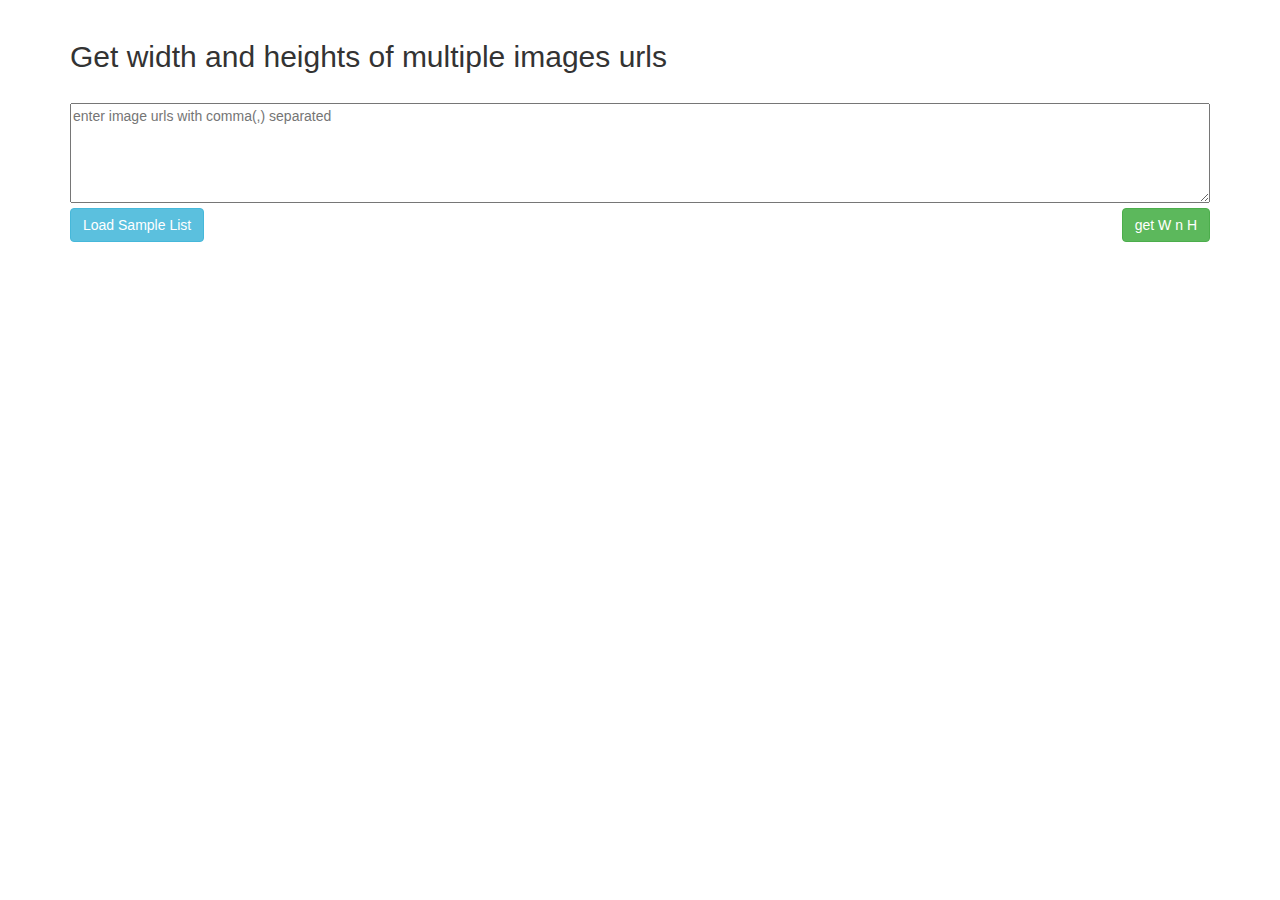
==== js_plugs/img_WnH.html @ 545b42a1 "Create img_WnH.html" ====
<!DOCTYPE html>
<html lang="en">
<head>
  <title>get width and heights of multiple images urls</title>
  <meta charset="utf-8">
  <meta name="viewport" content="width=device-width, initial-scale=1">
  <link rel="stylesheet" href="https://maxcdn.bootstrapcdn.com/bootstrap/3.4.0/css/bootstrap.min.css">
  <script src="https://ajax.googleapis.com/ajax/libs/jquery/3.3.1/jquery.min.js"></script>
  <script src="https://maxcdn.bootstrapcdn.com/bootstrap/3.4.0/js/bootstrap.min.js"></script>
</head>
<body>

<div class="container">
<br>
<h2>Get width and heights of multiple images urls</h2>
  <br>
<textarea placeholder="enter image urls with comma(,) separated" style="width:100%; height:100px"></textarea><br>
<div>
	<button class="btn btn-info pull-left" id="sampleListTest">Load Sample List</button>  &nbsp;&nbsp;&nbsp; 
	<button class="btn btn-success pull-right">get W n H</button>    
</div><br>
  <table class="table table-bordered" style="display:none">
    <thead>
      <tr>
        <th>url position</th>
        <th>URL</th>
        <th>Width</th>
		<th>Height</th>
      </tr>
    </thead>
    <tbody>     
    </tbody>
  </table>
</div>

</body>
</html>

<link rel="stylesheet" href="https://stackpath.bootstrapcdn.com/bootstrap/4.1.3/css/bootstrap.min.css" integrity="sha384-MCw98/SFnGE8fJT3GXwEOngsV7Zt27NXFoaoApmYm81iuXoPkFOJwJ8ERdknLPMO" crossorigin="anonymous">

<script src="https://code.jquery.com/jquery-2.2.4.min.js" crossorigin="anonymous"></script>

<script>
function getMeta(url ,sn){   
    var img = new Image();
    img.onload = function(){
      $("table").show();
      //console.log(sn+'--'+this.width+' '+ this.height + ''+ img.currentSrc);
	  $("tbody").append("<tr><td>"+sn+"</td><td>"+img.currentSrc+"</td><td>"+this.width+"</td><td>"+ this.height +"</td></tr>")
      
    };
    img.src = url;
}

$("button").click(function(){
	var imgUrls = $("textarea").val();
	//console.log(imgUrls);
	var imgUrlList = imgUrls.split(',');
	console.log(imgUrlList);

	

	for(var i=0; i<imgUrlList.length; i++){
		getMeta(imgUrlList[i], i);
	}
});

$("#sampleListTest").click(function(){
	var imgUrlListSample = [
		'https://engageapp.plus.com.sg/v1/artwork/thematic/filename-1546584379029.png',
		'https://images.pexels.com/photos/248797/pexels-photo-248797.jpeg',
		'https://wallpaperbrowse.com/media/images/soap-bubble-1958650_960_720.jpg',
		'http://spice4life.co.za/wp-content/uploads/2015/03/Road.jpg',
		'https://s3-ap-southeast-1.amazonaws.com/link-cmp-prod-uploads/email_artwork/art-work.png'
	   ];
	$("textarea").val(imgUrlListSample);
})

			
			</script>
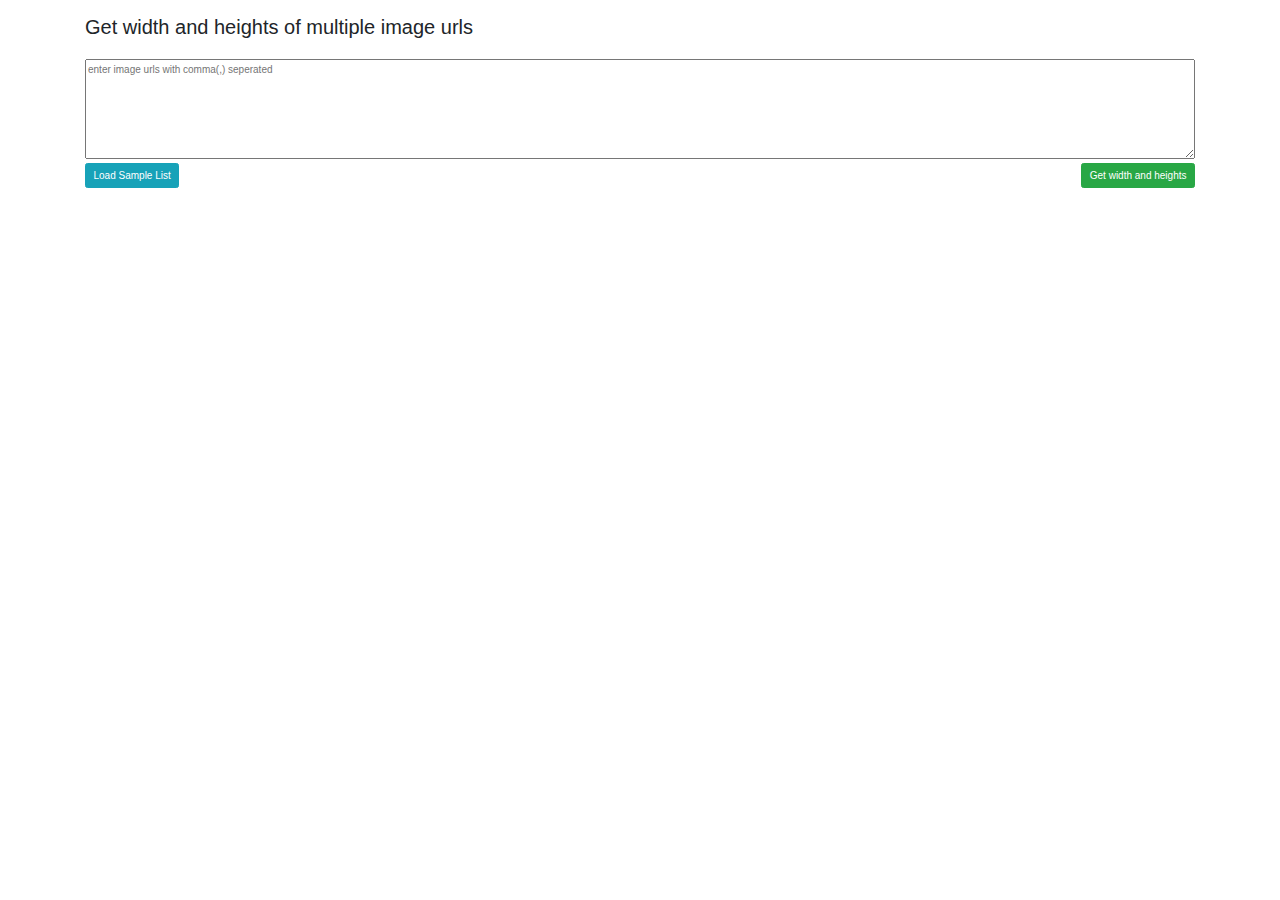
==== commit 40bc4da0: "Update img_WnH.html" ====
--- a/js_plugs/img_WnH.html
+++ b/js_plugs/img_WnH.html
@@ -4,7 +4,7 @@
 <!DOCTYPE html>
 <html lang="en">
 <head>
-  <title>get width and heights of multiple images urls</title>
+  <title>Get width and heights of multiple image urls</title>
   <meta charset="utf-8">
   <meta name="viewport" content="width=device-width, initial-scale=1">
   <link rel="stylesheet" href="https://maxcdn.bootstrapcdn.com/bootstrap/3.4.0/css/bootstrap.min.css">
@@ -15,13 +15,15 @@
 
 <div class="container">
 <br>
-<h2>Get width and heights of multiple images urls</h2>
+<h2>Get width and heights of multiple image urls</h2>
   <br>
-<textarea placeholder="enter image urls with comma(,) separated" style="width:100%; height:100px"></textarea><br>
+<textarea placeholder="enter image urls with comma(,) seperated" style="width:100%; height:100px"></textarea><br>
 <div>
 	<button class="btn btn-info pull-left" id="sampleListTest">Load Sample List</button>  &nbsp;&nbsp;&nbsp; 
-	<button class="btn btn-success pull-right">get W n H</button>    
+	<button class="btn btn-success pull-right" id="get_WnH">Get width and heights</button>    
 </div><br>
+<br>
+<h2 id="fileCounts" style="display:none"></h2>
   <table class="table table-bordered" style="display:none">
     <thead>
       <tr>
@@ -36,48 +38,45 @@
   </table>
 </div>
 
+
+<link rel="stylesheet" href="https://stackpath.bootstrapcdn.com/bootstrap/4.1.3/css/bootstrap.min.css" crossorigin="anonymous">
+<script src="https://code.jquery.com/jquery-2.2.4.min.js" crossorigin="anonymous"></script>
+
+
+<script>
+	function getMeta(url ,sn){   
+		var img = new Image();
+		img.onload = function(){
+		  $("table").show();
+		  //console.log(sn+'--'+this.width+' '+ this.height + ''+ img.currentSrc);
+		  $("tbody").append("<tr><td>"+(sn+1)+"</td><td>"+img.currentSrc+"</td><td>"+this.width+"</td><td>"+ this.height +"</td></tr>")
+		};
+		img.src = url;
+	}
+
+	$("#get_WnH").click(function(){
+		var rawImgUrls = $("textarea").val();
+		var imgUrlList = rawImgUrls.split(',');
+		$("#fileCounts").show().html("Total urls: " + imgUrlList.length+ "<small>(counted baesd on commas)</small>");
+		//console.log(imgUrlList);
+		$("tbody").empty();
+		for(var i=0; i<imgUrlList.length; i++){
+			getMeta(imgUrlList[i], i);
+		}
+	});
+
+	$("#sampleListTest").click(function(){
+		var imgUrlListSample = [
+			'https://engageapp.plus.com.sg/v1/artwork/thematic/filename-1546584379029.png',
+			'https://images.pexels.com/photos/248797/pexels-photo-248797.jpeg',
+			'https://wallpaperbrowse.com/media/images/soap-bubble-1958650_960_720.jpg',
+			'http://spice4life.co.za/wp-content/uploads/2015/03/Road.jpg',
+			'https://s3-ap-southeast-1.amazonaws.com/link-cmp-prod-uploads/email_artwork/art-work.png'
+		   ];
+		$("textarea").val(imgUrlListSample);
+	});
+</script>
+			
+			
 </body>
 </html>
-
-<link rel="stylesheet" href="https://stackpath.bootstrapcdn.com/bootstrap/4.1.3/css/bootstrap.min.css" integrity="sha384-MCw98/SFnGE8fJT3GXwEOngsV7Zt27NXFoaoApmYm81iuXoPkFOJwJ8ERdknLPMO" crossorigin="anonymous">
-
-<script src="https://code.jquery.com/jquery-2.2.4.min.js" crossorigin="anonymous"></script>
-
-<script>
-function getMeta(url ,sn){   
-    var img = new Image();
-    img.onload = function(){
-      $("table").show();
-      //console.log(sn+'--'+this.width+' '+ this.height + ''+ img.currentSrc);
-	  $("tbody").append("<tr><td>"+sn+"</td><td>"+img.currentSrc+"</td><td>"+this.width+"</td><td>"+ this.height +"</td></tr>")
-      
-    };
-    img.src = url;
-}
-
-$("button").click(function(){
-	var imgUrls = $("textarea").val();
-	//console.log(imgUrls);
-	var imgUrlList = imgUrls.split(',');
-	console.log(imgUrlList);
-
-	
-
-	for(var i=0; i<imgUrlList.length; i++){
-		getMeta(imgUrlList[i], i);
-	}
-});
-
-$("#sampleListTest").click(function(){
-	var imgUrlListSample = [
-		'https://engageapp.plus.com.sg/v1/artwork/thematic/filename-1546584379029.png',
-		'https://images.pexels.com/photos/248797/pexels-photo-248797.jpeg',
-		'https://wallpaperbrowse.com/media/images/soap-bubble-1958650_960_720.jpg',
-		'http://spice4life.co.za/wp-content/uploads/2015/03/Road.jpg',
-		'https://s3-ap-southeast-1.amazonaws.com/link-cmp-prod-uploads/email_artwork/art-work.png'
-	   ];
-	$("textarea").val(imgUrlListSample);
-})
-
-			
-			</script>
